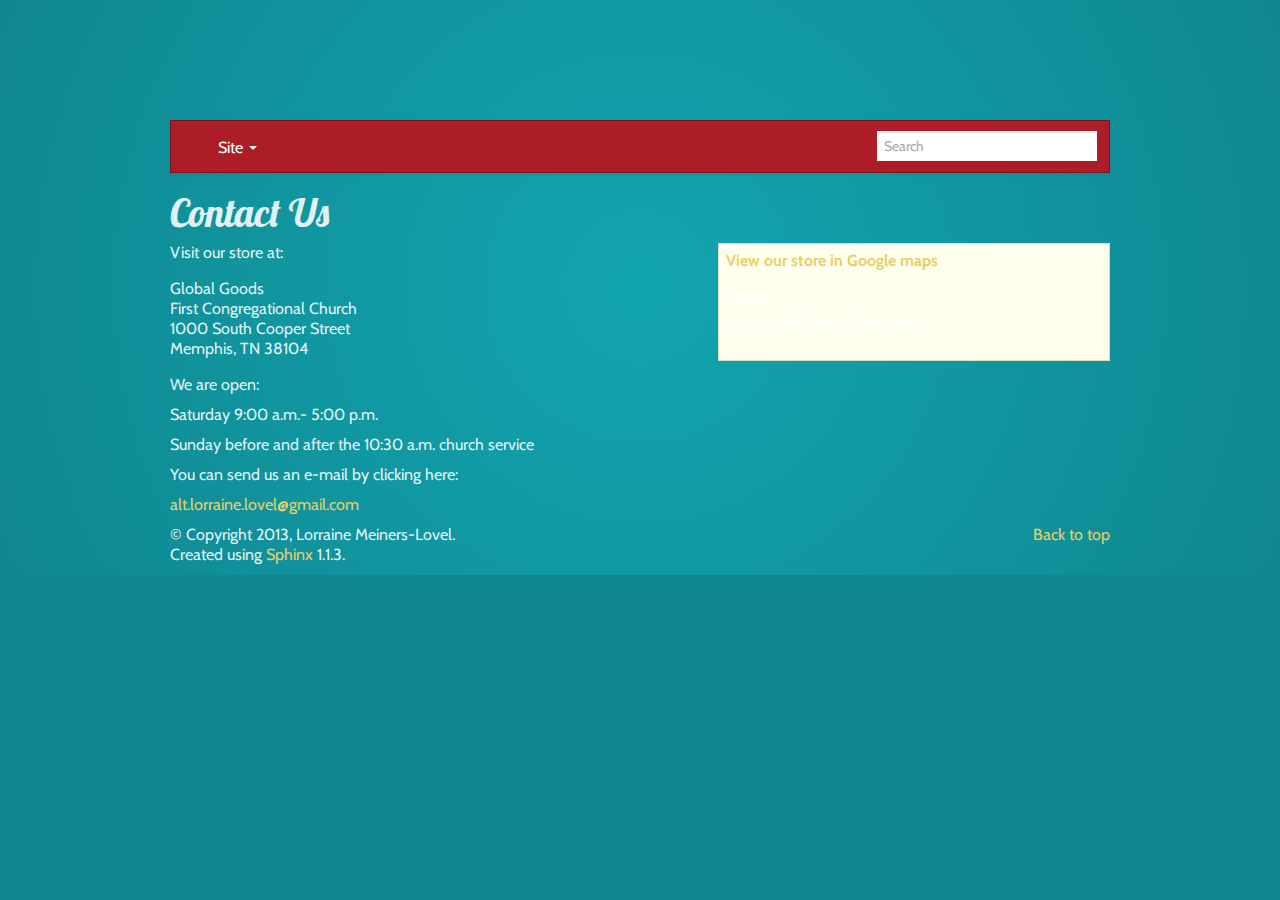
==== 01-contact.html @ abcee113 "Deployed documentation" ====
<!DOCTYPE html>


<html xmlns="http://www.w3.org/1999/xhtml">
  <head>
    <meta http-equiv="Content-Type" content="text/html; charset=utf-8" />
    
    <title>Contact Us &mdash; Global Goods website 1.0 documentation</title>
    
    <link rel="stylesheet" href="_static/basic.css" type="text/css" />
    <link rel="stylesheet" href="_static/pygments.css" type="text/css" />
    <link rel="stylesheet" href="_static/css/bootstrap-2.2.1.min.css" type="text/css" />
    <link rel="stylesheet" href="_static/bootstrap-sphinx.css" type="text/css" />
    <link rel="stylesheet" href="_static/custom.css" type="text/css" />
    
    <script type="text/javascript">
      var DOCUMENTATION_OPTIONS = {
        URL_ROOT:    '',
        VERSION:     '1.0',
        COLLAPSE_INDEX: false,
        FILE_SUFFIX: '.html',
        HAS_SOURCE:  true
      };
    </script>
    <script type="text/javascript" src="_static/jquery.js"></script>
    <script type="text/javascript" src="_static/underscore.js"></script>
    <script type="text/javascript" src="_static/doctools.js"></script>
    <script type="text/javascript" src="_static/js/bootstrap-2.2.1.min.js"></script>
    <script type="text/javascript" src="_static/bootstrap-sphinx.js"></script>
    <link rel="top" title="Global Goods website 1.0 documentation" href="index.html" />
    <link rel="next" title="About Global Goods" href="02-aboutglobalgoods.html" />
    <link rel="prev" title="Welcome to Global Goods Fair Trade Store" href="index.html" />
<meta charset='utf-8'>
<meta http-equiv='X-UA-Compatible' content='IE=edge,chrome=1'>
<meta name='viewport' content='width=device-width, initial-scale=1.0, maximum-scale=1'>
<meta name="apple-mobile-web-app-capable" content="yes">

  </head>
  <body>
<div class="container">
  

<a class="brand" href="index.html"></a>

  <div id="navbar" class="navbar">
    <div class="navbar-inner">
      <!-- .btn-navbar is used as the toggle for collapsed navbar content -->
      <button class="btn btn-navbar" data-toggle="collapse" data-target=".nav-collapse">
        <span class="icon-bar"></span>
        <span class="icon-bar"></span>
        <span class="icon-bar"></span>
      </button>

      <div class="nav-collapse">
        <ul class="nav">
          <li class="divider-vertical"></li>
          
          
            <li class="dropdown">
  <a href="index.html" class="dropdown-toggle" data-toggle="dropdown">Site <b class="caret"></b></a>
  <ul class="dropdown-menu globaltoc"><ul class="current">
<li class="toctree-l1 current"><a class="current reference internal" href="">Contact Us</a></li>
<li class="toctree-l1"><a class="reference internal" href="02-aboutglobalgoods.html">About Global Goods</a></li>
<li class="toctree-l1"><a class="reference internal" href="03-whatsinstore.html">What&#8217;s in Store</a></li>
<li class="toctree-l1"><a class="reference internal" href="04-aboutfairtrade.html">What is Fair Trade?</a></li>
</ul>
</ul>
</li>
          

        </ul>

        
          
<form class="navbar-search pull-right" style="margin-bottom:-3px;" action="search.html" method="get">
  <input type="text" name="q" placeholder="Search" />
  <input type="hidden" name="check_keywords" value="yes" />
  <input type="hidden" name="area" value="default" />
</form>
        
      </div>
    </div>
  </div>

  
  <div class="section" id="contact-us">
<h1>Contact Us<a class="headerlink" href="#contact-us" title="Permalink to this headline">¶</a></h1>
<div class="sidebar">
<p class="first sidebar-title"><a class="reference external" href="http://goo.gl/maps/rvpb4">View our store in Google maps</a></p>
<div class="last admonition note">
<p class="first admonition-title">Note</p>
<p class="last">Image of Global Goods here.</p>
</div>
</div>
<p>Visit our store at:</p>
<div class="line-block">
<div class="line">Global Goods</div>
<div class="line">First Congregational Church</div>
<div class="line">1000 South Cooper Street</div>
<div class="line">Memphis, TN  38104</div>
</div>
<p>We are open:</p>
<p>Saturday 9:00 a.m.- 5:00 p.m.</p>
<p>Sunday before and after the 10:30 a.m. church service</p>
<p>You can send us an e-mail by clicking here:</p>
<p><a class="reference external" href="mailto:alt&#46;lorraine&#46;lovel&#37;&#52;&#48;gmail&#46;com">alt<span>&#46;</span>lorraine<span>&#46;</span>lovel<span>&#64;</span>gmail<span>&#46;</span>com</a></p>
</div>


</div>
<footer class="footer">
  <div class="container">
    <p class="pull-right">
      <a href="#">Back to top</a>
      
    </p>
    <p>
        &copy; Copyright 2013, Lorraine Meiners-Lovel.<br/>
      Created using <a href="http://sphinx.pocoo.org/">Sphinx</a> 1.1.3.<br/>
    </p>
  </div>
</footer>
  </body>
</html>
---- _static/basic.css ----
/*
 * basic.css
 * ~~~~~~~~~
 *
 * Sphinx stylesheet -- basic theme.
 *
 * :copyright: Copyright 2007-2011 by the Sphinx team, see AUTHORS.
 * :license: BSD, see LICENSE for details.
 *
 */

/* -- main layout ----------------------------------------------------------- */

div.clearer {
    clear: both;
}

/* -- relbar ---------------------------------------------------------------- */

div.related {
    width: 100%;
    font-size: 90%;
}

div.related h3 {
    display: none;
}

div.related ul {
    margin: 0;
    padding: 0 0 0 10px;
    list-style: none;
}

div.related li {
    display: inline;
}

div.related li.right {
    float: right;
    margin-right: 5px;
}

/* -- sidebar --------------------------------------------------------------- */

div.sphinxsidebarwrapper {
    padding: 10px 5px 0 10px;
}

div.sphinxsidebar {
    float: left;
    width: 230px;
    margin-left: -100%;
    font-size: 90%;
}

div.sphinxsidebar ul {
    list-style: none;
}

div.sphinxsidebar ul ul,
div.sphinxsidebar ul.want-points {
    margin-left: 20px;
    list-style: square;
}

div.sphinxsidebar ul ul {
    margin-top: 0;
    margin-bottom: 0;
}

div.sphinxsidebar form {
    margin-top: 10px;
}

div.sphinxsidebar input {
    border: 1px solid #98dbcc;
    font-family: sans-serif;
    font-size: 1em;
}

div.sphinxsidebar #searchbox input[type="text"] {
    width: 170px;
}

div.sphinxsidebar #searchbox input[type="submit"] {
    width: 30px;
}

img {
    border: 0;
}

/* -- search page ----------------------------------------------------------- */

ul.search {
    margin: 10px 0 0 20px;
    padding: 0;
}

ul.search li {
    padding: 5px 0 5px 20px;
    background-image: url(file.png);
    background-repeat: no-repeat;
    background-position: 0 7px;
}

ul.search li a {
    font-weight: bold;
}

ul.search li div.context {
    color: #888;
    margin: 2px 0 0 30px;
    text-align: left;
}

ul.keywordmatches li.goodmatch a {
    font-weight: bold;
}

/* -- index page ------------------------------------------------------------ */

table.contentstable {
    width: 90%;
}

table.contentstable p.biglink {
    line-height: 150%;
}

a.biglink {
    font-size: 1.3em;
}

span.linkdescr {
    font-style: italic;
    padding-top: 5px;
    font-size: 90%;
}

/* -- general index --------------------------------------------------------- */

table.indextable {
    width: 100%;
}

table.indextable td {
    text-align: left;
    vertical-align: top;
}

table.indextable dl, table.indextable dd {
    margin-top: 0;
    margin-bottom: 0;
}

table.indextable tr.pcap {
    height: 10px;
}

table.indextable tr.cap {
    margin-top: 10px;
    background-color: #f2f2f2;
}

img.toggler {
    margin-right: 3px;
    margin-top: 3px;
    cursor: pointer;
}

div.modindex-jumpbox {
    border-top: 1px solid #ddd;
    border-bottom: 1px solid #ddd;
    margin: 1em 0 1em 0;
    padding: 0.4em;
}

div.genindex-jumpbox {
    border-top: 1px solid #ddd;
    border-bottom: 1px solid #ddd;
    margin: 1em 0 1em 0;
    padding: 0.4em;
}

/* -- general body styles --------------------------------------------------- */

a.headerlink {
    visibility: hidden;
}

h1:hover > a.headerlink,
h2:hover > a.headerlink,
h3:hover > a.headerlink,
h4:hover > a.headerlink,
h5:hover > a.headerlink,
h6:hover > a.headerlink,
dt:hover > a.headerlink {
    visibility: visible;
}

div.body p.caption {
    text-align: inherit;
}

div.body td {
    text-align: left;
}

.field-list ul {
    padding-left: 1em;
}

.first {
    margin-top: 0 !important;
}

p.rubric {
    margin-top: 30px;
    font-weight: bold;
}

img.align-left, .figure.align-left, object.align-left {
    clear: left;
    float: left;
    margin-right: 1em;
}

img.align-right, .figure.align-right, object.align-right {
    clear: right;
    float: right;
    margin-left: 1em;
}

img.align-center, .figure.align-center, object.align-center {
  display: block;
  margin-left: auto;
  margin-right: auto;
}

.align-left {
    text-align: left;
}

.align-center {
    text-align: center;
}

.align-right {
    text-align: right;
}

/* -- sidebars -------------------------------------------------------------- */

div.sidebar {
    margin: 0 0 0.5em 1em;
    border: 1px solid #ddb;
    padding: 7px 7px 0 7px;
    background-color: #ffe;
    width: 40%;
    float: right;
}

p.sidebar-title {
    font-weight: bold;
}

/* -- topics ---------------------------------------------------------------- */

div.topic {
    border: 1px solid #ccc;
    padding: 7px 7px 0 7px;
    margin: 10px 0 10px 0;
}

p.topic-title {
    font-size: 1.1em;
    font-weight: bold;
    margin-top: 10px;
}

/* -- admonitions ----------------------------------------------------------- */

div.admonition {
    margin-top: 10px;
    margin-bottom: 10px;
    padding: 7px;
}

div.admonition dt {
    font-weight: bold;
}

div.admonition dl {
    margin-bottom: 0;
}

p.admonition-title {
    margin: 0px 10px 5px 0px;
    font-weight: bold;
}

div.body p.centered {
    text-align: center;
    margin-top: 25px;
}

/* -- tables ---------------------------------------------------------------- */

table.docutils {
    border: 0;
    border-collapse: collapse;
}

table.docutils td, table.docutils th {
    padding: 1px 8px 1px 5px;
    border-top: 0;
    border-left: 0;
    border-right: 0;
    border-bottom: 1px solid #aaa;
}

table.field-list td, table.field-list th {
    border: 0 !important;
}

table.footnote td, table.footnote th {
    border: 0 !important;
}

th {
    text-align: left;
    padding-right: 5px;
}

table.citation {
    border-left: solid 1px gray;
    margin-left: 1px;
}

table.citation td {
    border-bottom: none;
}

/* -- other body styles ----------------------------------------------------- */

ol.arabic {
    list-style: decimal;
}

ol.loweralpha {
    list-style: lower-alpha;
}

ol.upperalpha {
    list-style: upper-alpha;
}

ol.lowerroman {
    list-style: lower-roman;
}

ol.upperroman {
    list-style: upper-roman;
}

dl {
    margin-bottom: 15px;
}

dd p {
    margin-top: 0px;
}

dd ul, dd table {
    margin-bottom: 10px;
}

dd {
    margin-top: 3px;
    margin-bottom: 10px;
    margin-left: 30px;
}

dt:target, .highlighted {
    background-color: #fbe54e;
}

dl.glossary dt {
    font-weight: bold;
    font-size: 1.1em;
}

.field-list ul {
    margin: 0;
    padding-left: 1em;
}

.field-list p {
    margin: 0;
}

.refcount {
    color: #060;
}

.optional {
    font-size: 1.3em;
}

.versionmodified {
    font-style: italic;
}

.system-message {
    background-color: #fda;
    padding: 5px;
    border: 3px solid red;
}

.footnote:target  {
    background-color: #ffa;
}

.line-block {
    display: block;
    margin-top: 1em;
    margin-bottom: 1em;
}

.line-block .line-block {
    margin-top: 0;
    margin-bottom: 0;
    margin-left: 1.5em;
}

.guilabel, .menuselection {
    font-family: sans-serif;
}

.accelerator {
    text-decoration: underline;
}

.classifier {
    font-style: oblique;
}

abbr, acronym {
    border-bottom: dotted 1px;
    cursor: help;
}

/* -- code displays --------------------------------------------------------- */

pre {
    overflow: auto;
    overflow-y: hidden;  /* fixes display issues on Chrome browsers */
}

td.linenos pre {
    padding: 5px 0px;
    border: 0;
    background-color: transparent;
    color: #aaa;
}

table.highlighttable {
    margin-left: 0.5em;
}

table.highlighttable td {
    padding: 0 0.5em 0 0.5em;
}

tt.descname {
    background-color: transparent;
    font-weight: bold;
    font-size: 1.2em;
}

tt.descclassname {
    background-color: transparent;
}

tt.xref, a tt {
    background-color: transparent;
    font-weight: bold;
}

h1 tt, h2 tt, h3 tt, h4 tt, h5 tt, h6 tt {
    background-color: transparent;
}

.viewcode-link {
    float: right;
}

.viewcode-back {
    float: right;
    font-family: sans-serif;
}

div.viewcode-block:target {
    margin: -1px -10px;
    padding: 0 10px;
}

/* -- math display ---------------------------------------------------------- */

img.math {
    vertical-align: middle;
}

div.body div.math p {
    text-align: center;
}

span.eqno {
    float: right;
}

/* -- printout stylesheet --------------------------------------------------- */

@media print {
    div.document,
    div.documentwrapper,
    div.bodywrapper {
        margin: 0 !important;
        width: 100%;
    }

    div.sphinxsidebar,
    div.related,
    div.footer,
    #top-link {
        display: none;
    }
}
---- _static/pygments.css ----
.highlight .hll { background-color: #ffffcc }
.highlight  { background: #eeffcc; }
.highlight .c { color: #408090; font-style: italic } /* Comment */
.highlight .err { border: 1px solid #FF0000 } /* Error */
.highlight .k { color: #007020; font-weight: bold } /* Keyword */
.highlight .o { color: #666666 } /* Operator */
.highlight .cm { color: #408090; font-style: italic } /* Comment.Multiline */
.highlight .cp { color: #007020 } /* Comment.Preproc */
.highlight .c1 { color: #408090; font-style: italic } /* Comment.Single */
.highlight .cs { color: #408090; background-color: #fff0f0 } /* Comment.Special */
.highlight .gd { color: #A00000 } /* Generic.Deleted */
.highlight .ge { font-style: italic } /* Generic.Emph */
.highlight .gr { color: #FF0000 } /* Generic.Error */
.highlight .gh { color: #000080; font-weight: bold } /* Generic.Heading */
.highlight .gi { color: #00A000 } /* Generic.Inserted */
.highlight .go { color: #303030 } /* Generic.Output */
.highlight .gp { color: #c65d09; font-weight: bold } /* Generic.Prompt */
.highlight .gs { font-weight: bold } /* Generic.Strong */
.highlight .gu { color: #800080; font-weight: bold } /* Generic.Subheading */
.highlight .gt { color: #0040D0 } /* Generic.Traceback */
.highlight .kc { color: #007020; font-weight: bold } /* Keyword.Constant */
.highlight .kd { color: #007020; font-weight: bold } /* Keyword.Declaration */
.highlight .kn { color: #007020; font-weight: bold } /* Keyword.Namespace */
.highlight .kp { color: #007020 } /* Keyword.Pseudo */
.highlight .kr { color: #007020; font-weight: bold } /* Keyword.Reserved */
.highlight .kt { color: #902000 } /* Keyword.Type */
.highlight .m { color: #208050 } /* Literal.Number */
.highlight .s { color: #4070a0 } /* Literal.String */
.highlight .na { color: #4070a0 } /* Name.Attribute */
.highlight .nb { color: #007020 } /* Name.Builtin */
.highlight .nc { color: #0e84b5; font-weight: bold } /* Name.Class */
.highlight .no { color: #60add5 } /* Name.Constant */
.highlight .nd { color: #555555; font-weight: bold } /* Name.Decorator */
.highlight .ni { color: #d55537; font-weight: bold } /* Name.Entity */
.highlight .ne { color: #007020 } /* Name.Exception */
.highlight .nf { color: #06287e } /* Name.Function */
.highlight .nl { color: #002070; font-weight: bold } /* Name.Label */
.highlight .nn { color: #0e84b5; font-weight: bold } /* Name.Namespace */
.highlight .nt { color: #062873; font-weight: bold } /* Name.Tag */
.highlight .nv { color: #bb60d5 } /* Name.Variable */
.highlight .ow { color: #007020; font-weight: bold } /* Operator.Word */
.highlight .w { color: #bbbbbb } /* Text.Whitespace */
.highlight .mf { color: #208050 } /* Literal.Number.Float */
.highlight .mh { color: #208050 } /* Literal.Number.Hex */
.highlight .mi { color: #208050 } /* Literal.Number.Integer */
.highlight .mo { color: #208050 } /* Literal.Number.Oct */
.highlight .sb { color: #4070a0 } /* Literal.String.Backtick */
.highlight .sc { color: #4070a0 } /* Literal.String.Char */
.highlight .sd { color: #4070a0; font-style: italic } /* Literal.String.Doc */
.highlight .s2 { color: #4070a0 } /* Literal.String.Double */
.highlight .se { color: #4070a0; font-weight: bold } /* Literal.String.Escape */
.highlight .sh { color: #4070a0 } /* Literal.String.Heredoc */
.highlight .si { color: #70a0d0; font-style: italic } /* Literal.String.Interpol */
.highlight .sx { color: #c65d09 } /* Literal.String.Other */
.highlight .sr { color: #235388 } /* Literal.String.Regex */
.highlight .s1 { color: #4070a0 } /* Literal.String.Single */
.highlight .ss { color: #517918 } /* Literal.String.Symbol */
.highlight .bp { color: #007020 } /* Name.Builtin.Pseudo */
.highlight .vc { color: #bb60d5 } /* Name.Variable.Class */
.highlight .vg { color: #bb60d5 } /* Name.Variable.Global */
.highlight .vi { color: #bb60d5 } /* Name.Variable.Instance */
.highlight .il { color: #208050 } /* Literal.Number.Integer.Long */
---- _static/custom.css ----
body{
  padding-top: 10px;
  font-size:16px;
}
.brand{
  width: 270px;
  height: 100px;
  padding: 5px 5px 5px 0;
  display: block;
  background-position: top left;
}
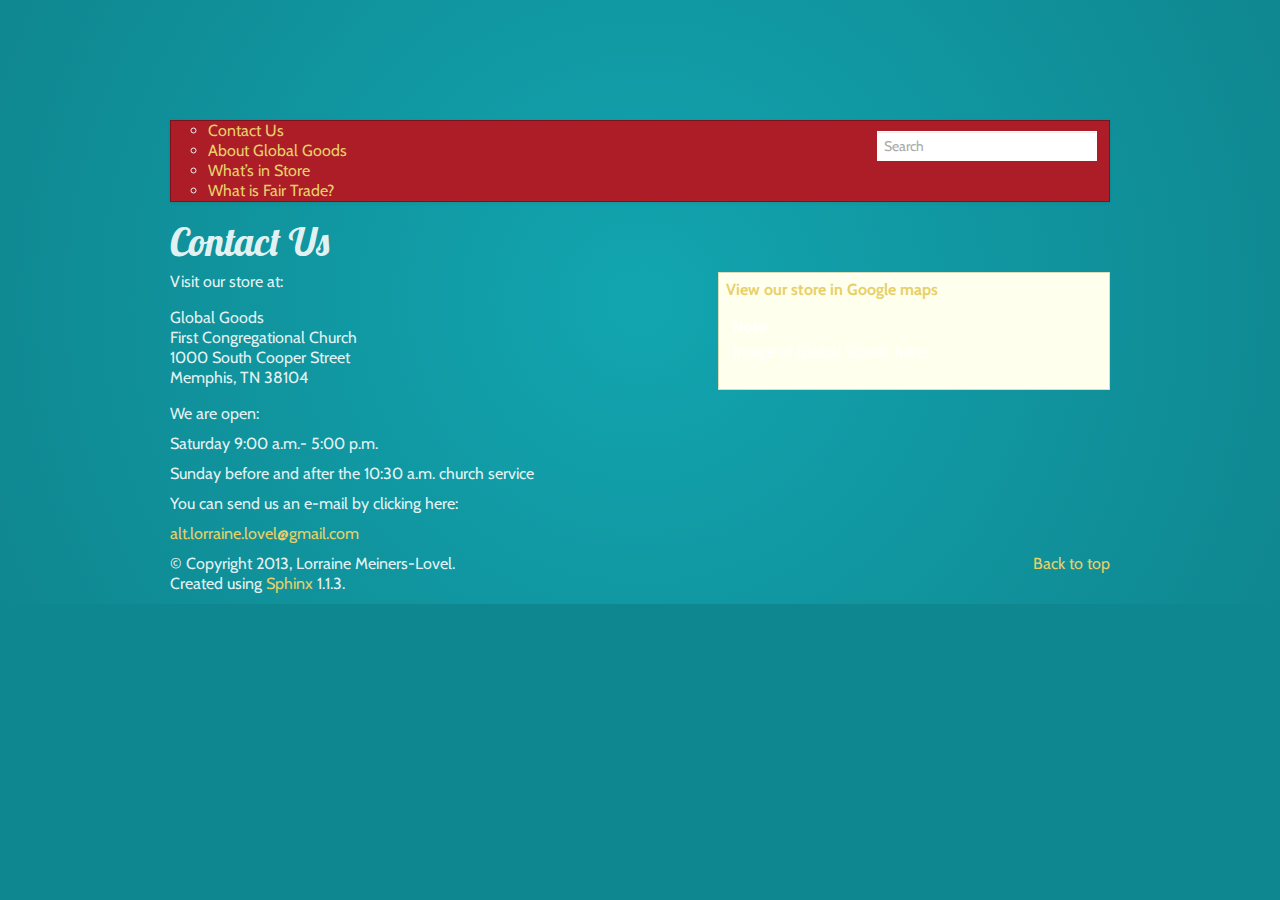
==== commit 6fe952dd: "Deployed documentation" ====
--- a/01-contact.html
+++ b/01-contact.html
@@ -57,16 +57,13 @@
           <li class="divider-vertical"></li>
           
           
-            <li class="dropdown">
-  <a href="index.html" class="dropdown-toggle" data-toggle="dropdown">Site <b class="caret"></b></a>
-  <ul class="dropdown-menu globaltoc"><ul class="current">
+            <ul class="current">
 <li class="toctree-l1 current"><a class="current reference internal" href="">Contact Us</a></li>
 <li class="toctree-l1"><a class="reference internal" href="02-aboutglobalgoods.html">About Global Goods</a></li>
 <li class="toctree-l1"><a class="reference internal" href="03-whatsinstore.html">What&#8217;s in Store</a></li>
 <li class="toctree-l1"><a class="reference internal" href="04-aboutfairtrade.html">What is Fair Trade?</a></li>
 </ul>
-</ul>
-</li>
+
           
 
         </ul>
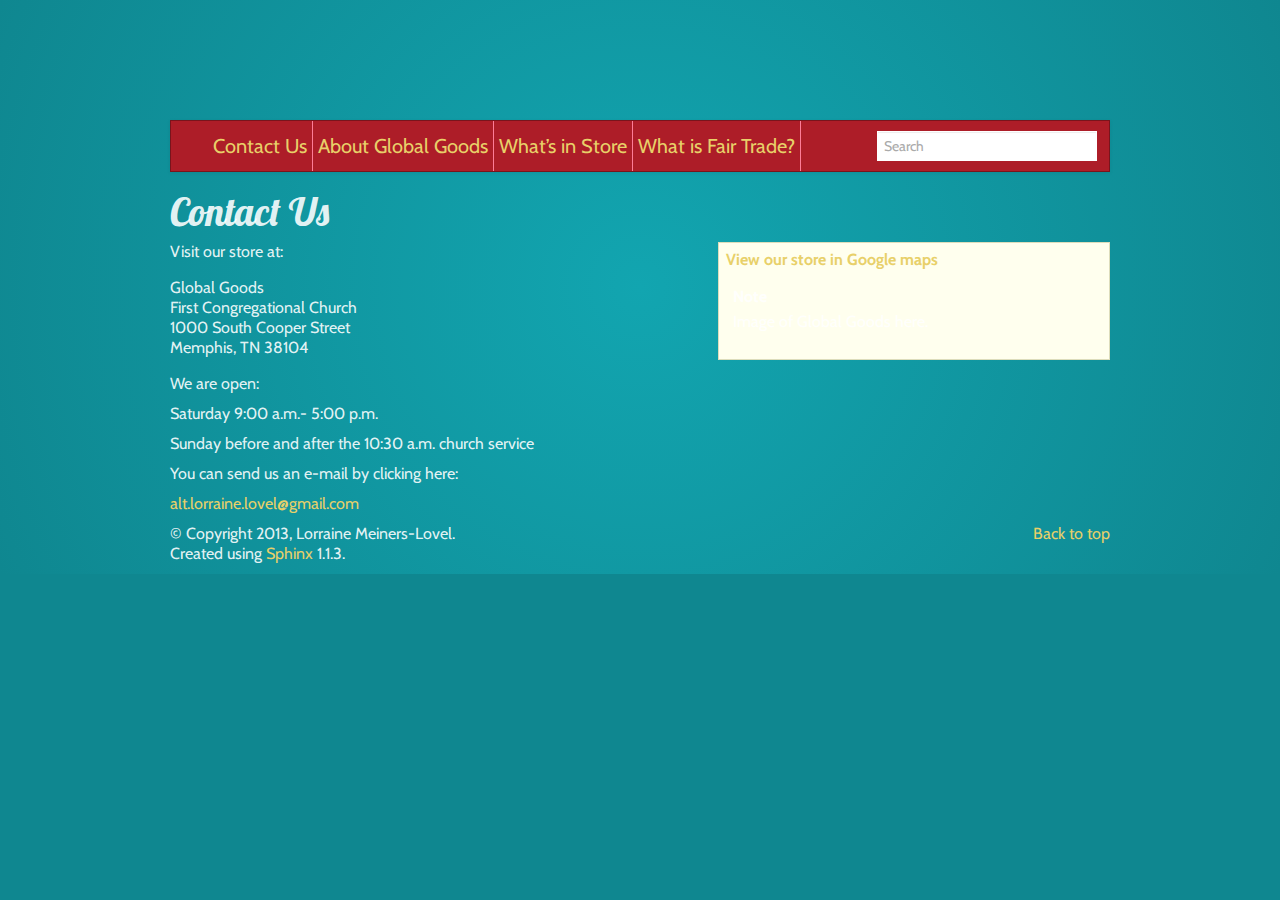
==== commit 38ed6520: "Deployed documentation" ====
--- a/01-contact.html
+++ b/01-contact.html
@@ -54,7 +54,6 @@
 
       <div class="nav-collapse">
         <ul class="nav">
-          <li class="divider-vertical"></li>
           
           
             <ul class="current">
--- a/_static/custom.css
+++ b/_static/custom.css
@@ -8,4 +8,12 @@
   padding: 5px 5px 5px 0;
   display: block;
   background-position: top left;
+}
+.nav .toctree-l1{
+  float:left;
+  list-style: none;
+  list-style-type: none;
+  border-right: 1px solid #fd7d98;
+  padding: 15px 5px;
+  font-size: 20px;
 }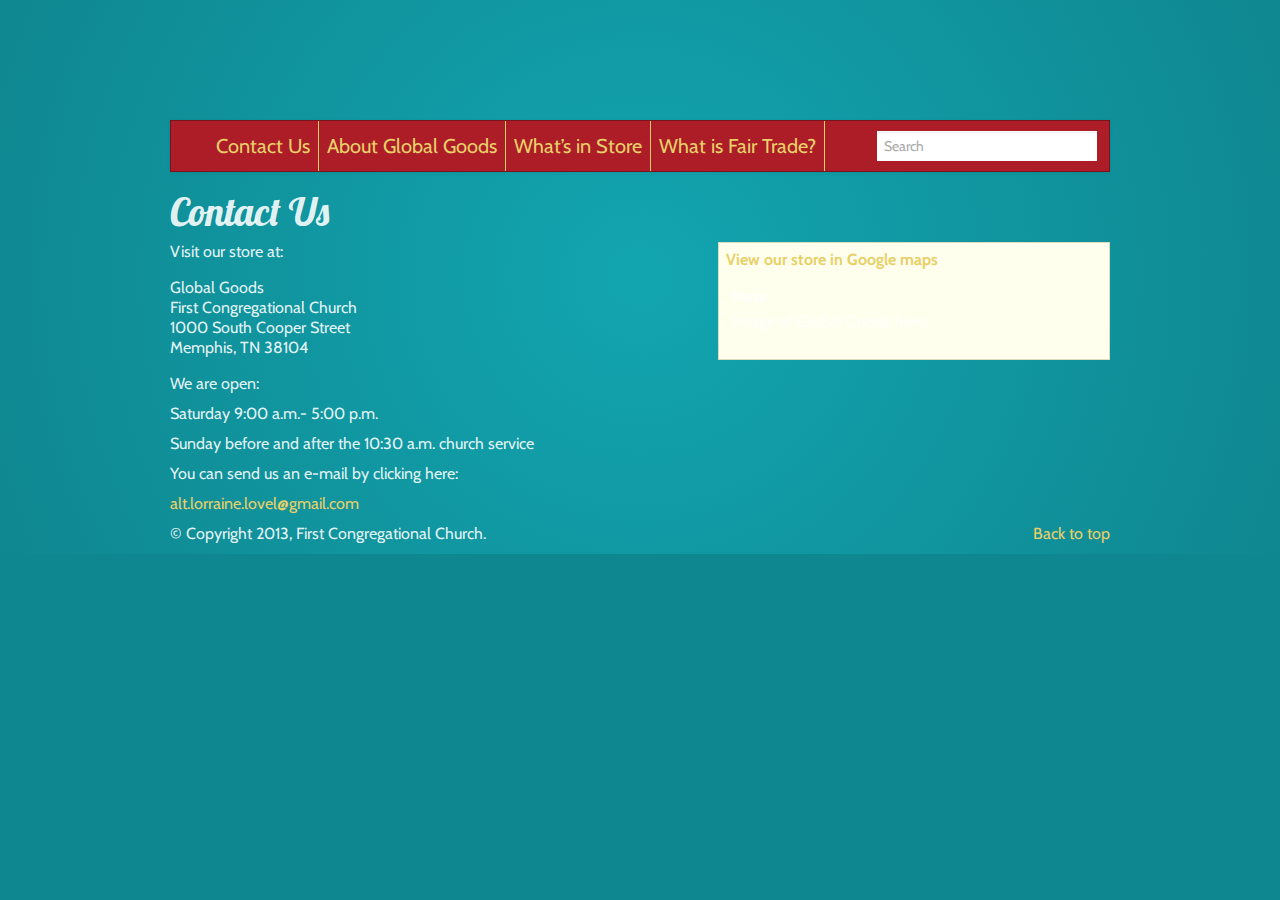
==== commit 91a25b6b: "Deployed documentation" ====
--- a/01-contact.html
+++ b/01-contact.html
@@ -112,8 +112,7 @@
       
     </p>
     <p>
-        &copy; Copyright 2013, Lorraine Meiners-Lovel.<br/>
-      Created using <a href="http://sphinx.pocoo.org/">Sphinx</a> 1.1.3.<br/>
+        &copy; Copyright 2013, First Congregational Church.<br/>
     </p>
   </div>
 </footer>
--- a/_static/custom.css
+++ b/_static/custom.css
@@ -13,7 +13,7 @@
   float:left;
   list-style: none;
   list-style-type: none;
-  border-right: 1px solid #fd7d98;
-  padding: 15px 5px;
+  border-right: 1px solid #e8d069;
+  padding: 15px 8px;
   font-size: 20px;
 }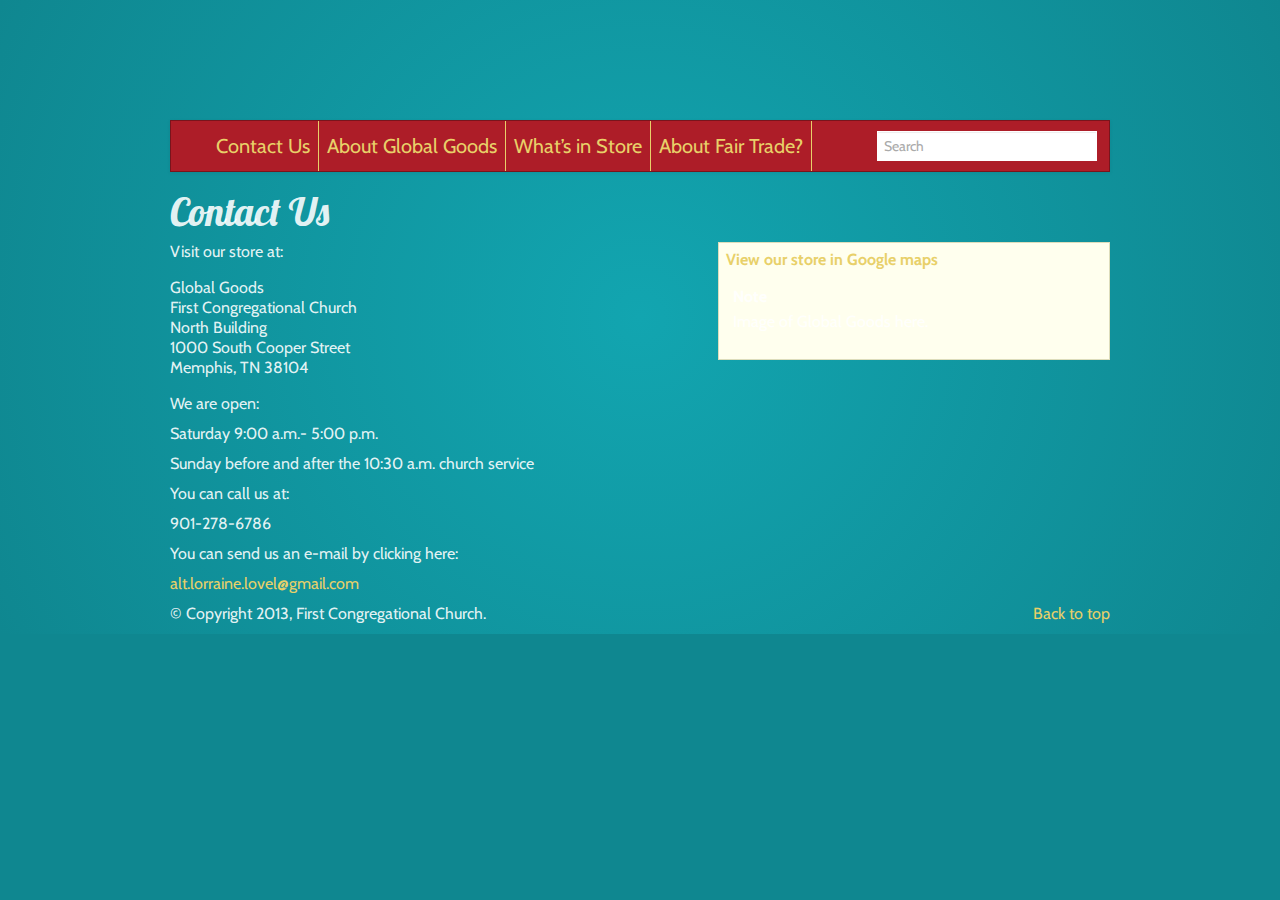
==== commit c837a2c9: "Deployed documentation" ====
--- a/01-contact.html
+++ b/01-contact.html
@@ -60,7 +60,7 @@
 <li class="toctree-l1 current"><a class="current reference internal" href="">Contact Us</a></li>
 <li class="toctree-l1"><a class="reference internal" href="02-aboutglobalgoods.html">About Global Goods</a></li>
 <li class="toctree-l1"><a class="reference internal" href="03-whatsinstore.html">What&#8217;s in Store</a></li>
-<li class="toctree-l1"><a class="reference internal" href="04-aboutfairtrade.html">What is Fair Trade?</a></li>
+<li class="toctree-l1"><a class="reference internal" href="04-aboutfairtrade.html">About Fair Trade?</a></li>
 </ul>
 
           
@@ -81,7 +81,7 @@
 
   
   <div class="section" id="contact-us">
-<h1>Contact Us<a class="headerlink" href="#contact-us" title="Permalink to this headline">¶</a></h1>
+<span id="contact"></span><h1>Contact Us<a class="headerlink" href="#contact-us" title="Permalink to this headline">¶</a></h1>
 <div class="sidebar">
 <p class="first sidebar-title"><a class="reference external" href="http://goo.gl/maps/rvpb4">View our store in Google maps</a></p>
 <div class="last admonition note">
@@ -89,16 +89,19 @@
 <p class="last">Image of Global Goods here.</p>
 </div>
 </div>
-<p>Visit our store at:</p>
+<p id="hours">Visit our store at:</p>
 <div class="line-block">
 <div class="line">Global Goods</div>
 <div class="line">First Congregational Church</div>
+<div class="line">North Building</div>
 <div class="line">1000 South Cooper Street</div>
 <div class="line">Memphis, TN  38104</div>
 </div>
 <p>We are open:</p>
 <p>Saturday 9:00 a.m.- 5:00 p.m.</p>
 <p>Sunday before and after the 10:30 a.m. church service</p>
+<p>You can call us at:</p>
+<p>901-278-6786</p>
 <p>You can send us an e-mail by clicking here:</p>
 <p><a class="reference external" href="mailto:alt&#46;lorraine&#46;lovel&#37;&#52;&#48;gmail&#46;com">alt<span>&#46;</span>lorraine<span>&#46;</span>lovel<span>&#64;</span>gmail<span>&#46;</span>com</a></p>
 </div>
--- a/_static/custom.css
+++ b/_static/custom.css
@@ -3,7 +3,7 @@
   font-size:16px;
 }
 .brand{
-  width: 270px;
+  width: 470px;
   height: 100px;
   padding: 5px 5px 5px 0;
   display: block;
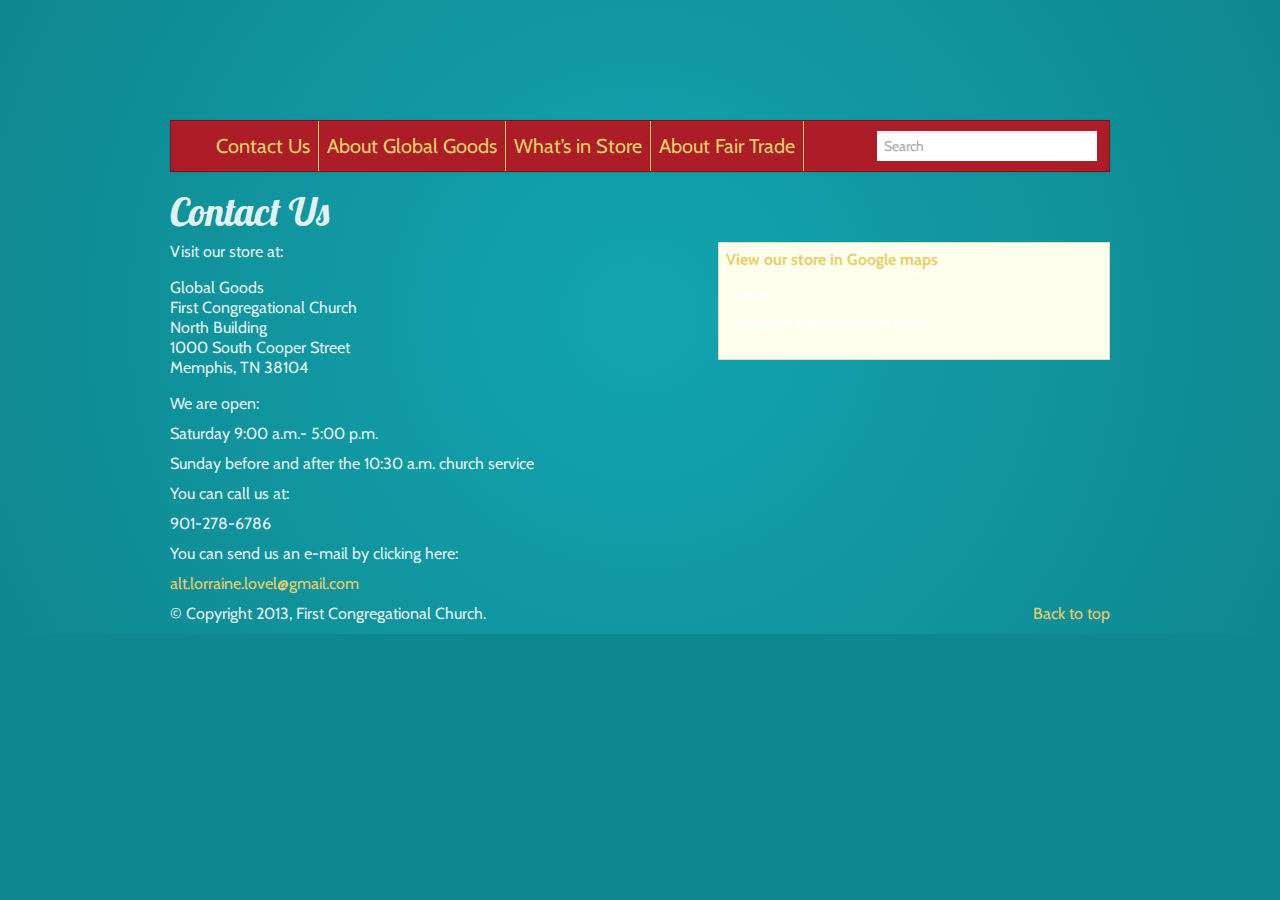
==== commit 967a42b6: "Deployed documentation" ====
--- a/01-contact.html
+++ b/01-contact.html
@@ -60,7 +60,7 @@
 <li class="toctree-l1 current"><a class="current reference internal" href="">Contact Us</a></li>
 <li class="toctree-l1"><a class="reference internal" href="02-aboutglobalgoods.html">About Global Goods</a></li>
 <li class="toctree-l1"><a class="reference internal" href="03-whatsinstore.html">What&#8217;s in Store</a></li>
-<li class="toctree-l1"><a class="reference internal" href="04-aboutfairtrade.html">About Fair Trade?</a></li>
+<li class="toctree-l1"><a class="reference internal" href="04-aboutfairtrade.html">About Fair Trade</a></li>
 </ul>
 
           
